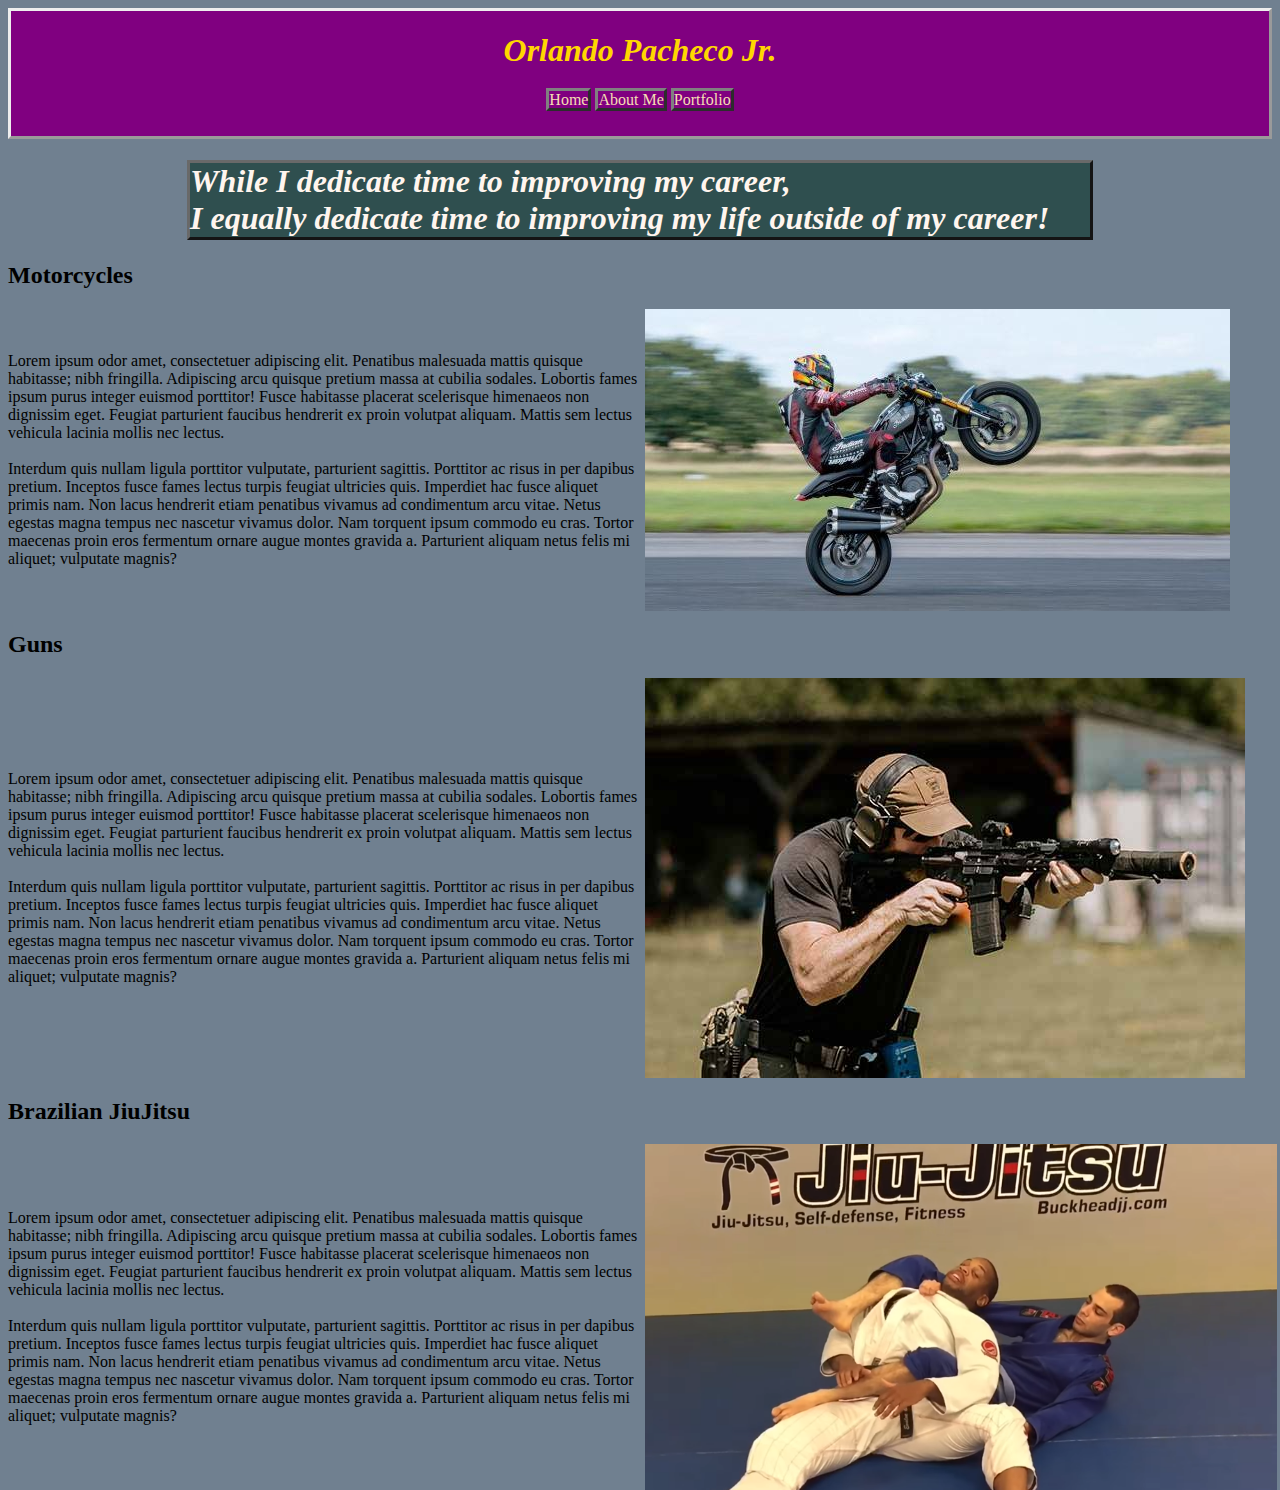
==== aboutme.html @ 05bc877a "initial setup" ====
<html>
  <head>
    <title>
    My Website
    </title>

    <header>
      <h1>Orlando Pacheco Jr.</h1>
        <div>
          <a href="file:///C:/Users/orlan/Desktop/CourseWork/personal-website/index.html">Home</a>
          <a href="file:///C:/Users/orlan/Desktop/CourseWork/personal-website/about.html">About Me</a>
          <a href="file:///C:/Users/orlan/Desktop/CourseWork/personal-website/portfolio.html">Portfolio</a>
        </div>
    </header>
    <link rel="stylesheet" href="./styles.css">
  </head>

  <body>
    <h1 style="border-style: outset; width: 900px; margin-left: auto; margin-right: auto; border-color: dimgrey; background-color:darkslategrey; color: seashell;">
    While I dedicate time to improving my career, <br>
    I equally dedicate time to improving my life outside of my career!
    </h1>
      <section style="height: auto;">
        <h2>Motorcycles</h2>
        <p style="display: grid; align-items: center; grid-template-columns: 1fr 1fr;">
          Lorem ipsum odor amet, consectetuer adipiscing elit. Penatibus malesuada mattis quisque habitasse; nibh fringilla. 
          Adipiscing arcu quisque pretium massa at cubilia sodales. Lobortis fames ipsum purus integer euismod porttitor! 
          Fusce habitasse placerat scelerisque himenaeos non dignissim eget. Feugiat parturient faucibus hendrerit ex proin volutpat aliquam. 
          Mattis sem lectus vehicula lacinia mollis nec lectus. <br>
          <br>
          Interdum quis nullam ligula porttitor vulputate, parturient sagittis. Porttitor ac risus in per dapibus pretium. 
          Inceptos fusce fames lectus turpis feugiat ultricies quis. Imperdiet hac fusce aliquet primis nam. Non lacus hendrerit etiam penatibus 
          vivamus ad condimentum arcu vitae. Netus egestas magna tempus nec nascetur vivamus dolor. Nam torquent ipsum commodo eu cras. Tortor maecenas 
          proin eros fermentum ornare augue montes gravida a. Parturient aliquam netus felis mi aliquet; vulputate magnis? <br>
          <img style="max-width: 100%; max-height: 100%; padding-left: 5px;" src="./images/FTRwheelie.jpg"
          alt="Motorcycle">
      </section>
      
      <section style="height: auto;">
        <h2>Guns</h2>
        <p style="display: grid; align-items: center; grid-template-columns: 1fr 1fr;">
          Lorem ipsum odor amet, consectetuer adipiscing elit. Penatibus malesuada mattis quisque habitasse; nibh fringilla. 
          Adipiscing arcu quisque pretium massa at cubilia sodales. Lobortis fames ipsum purus integer euismod porttitor! 
          Fusce habitasse placerat scelerisque himenaeos non dignissim eget. Feugiat parturient faucibus hendrerit ex proin volutpat aliquam. 
          Mattis sem lectus vehicula lacinia mollis nec lectus. <br>
          <br>
          Interdum quis nullam ligula porttitor vulputate, parturient sagittis. Porttitor ac risus in per dapibus pretium. 
          Inceptos fusce fames lectus turpis feugiat ultricies quis. Imperdiet hac fusce aliquet primis nam. Non lacus hendrerit etiam penatibus 
          vivamus ad condimentum arcu vitae. Netus egestas magna tempus nec nascetur vivamus dolor. Nam torquent ipsum commodo eu cras. Tortor maecenas 
          proin eros fermentum ornare augue montes gravida a. Parturient aliquam netus felis mi aliquet; vulputate magnis? <br>
          <img src="./images/How+to+Train+With+Limited+Ammo.jpg" style="max-width: 100%; max-height: 100%; padding-left: 5px;"
          alt="Range Day">
      </section>

      <section style="height: auto;">
        <h2>Brazilian JiuJitsu</h2>
        <p style="display: grid; align-items: center; grid-template-columns: 1fr 1fr;">
          Lorem ipsum odor amet, consectetuer adipiscing elit. Penatibus malesuada mattis quisque habitasse; nibh fringilla. 
          Adipiscing arcu quisque pretium massa at cubilia sodales. Lobortis fames ipsum purus integer euismod porttitor! 
          Fusce habitasse placerat scelerisque himenaeos non dignissim eget. Feugiat parturient faucibus hendrerit ex proin volutpat aliquam. 
          Mattis sem lectus vehicula lacinia mollis nec lectus. <br>
          <br>
          Interdum quis nullam ligula porttitor vulputate, parturient sagittis. Porttitor ac risus in per dapibus pretium. 
          Inceptos fusce fames lectus turpis feugiat ultricies quis. Imperdiet hac fusce aliquet primis nam. Non lacus hendrerit etiam penatibus 
          vivamus ad condimentum arcu vitae. Netus egestas magna tempus nec nascetur vivamus dolor. Nam torquent ipsum commodo eu cras. Tortor maecenas 
          proin eros fermentum ornare augue montes gravida a. Parturient aliquam netus felis mi aliquet; vulputate magnis? <br>
          <img src="./images/bowandarrow.png" style="max-height: 100%; max-width: 100%; padding-left: 5px;"
          alt="BJJ Bow and Arrow">
      </section>

  </body>

</html>
---- styles.css ----
body{
  background-color: slategray;
  height: 100vh;
}

header{
  display: flex;
  flex-direction: column;
  align-items: center;
  background-color: purple; border-style: outset;
  height: 125px;
}

h1{
  color: gold;
  font-style: oblique;
}

a{
  border-style: outset; background-color: purple;
  color: wheat; border-color: gray;
  text-decoration: none;
}
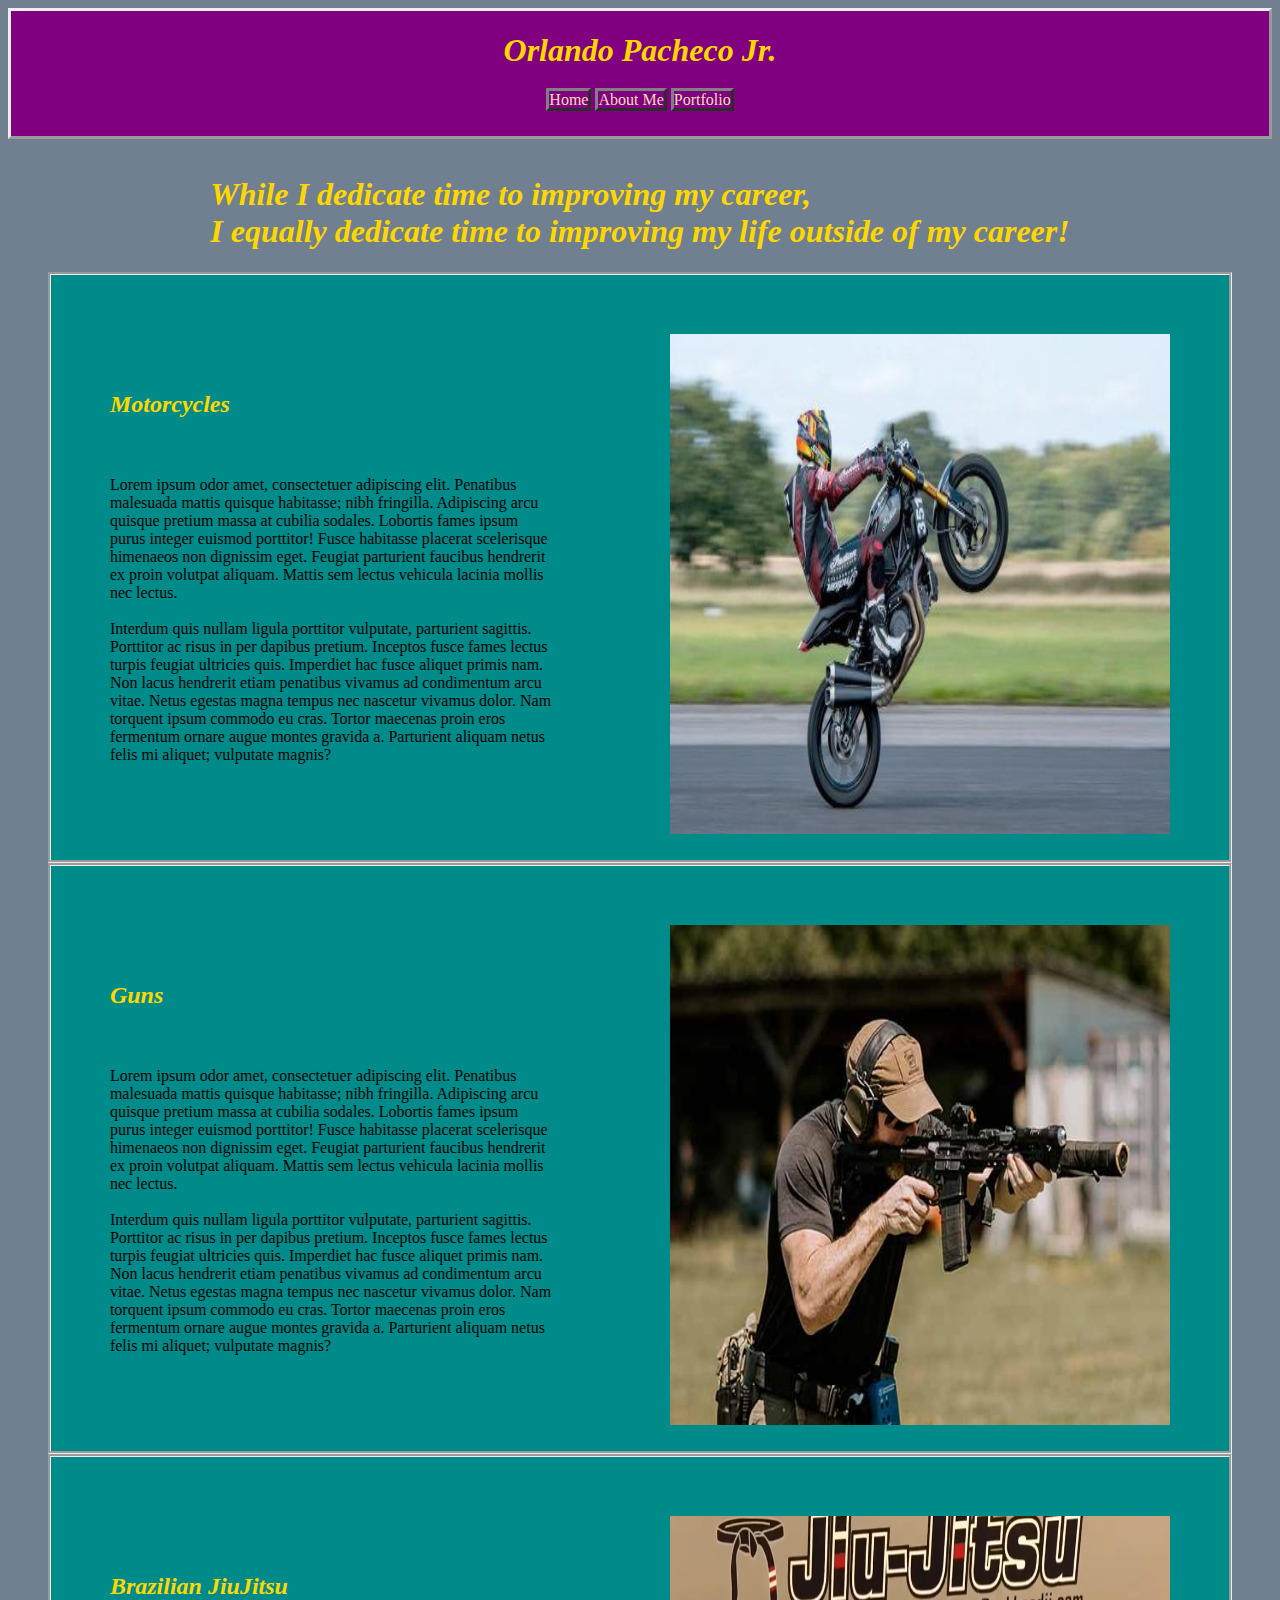
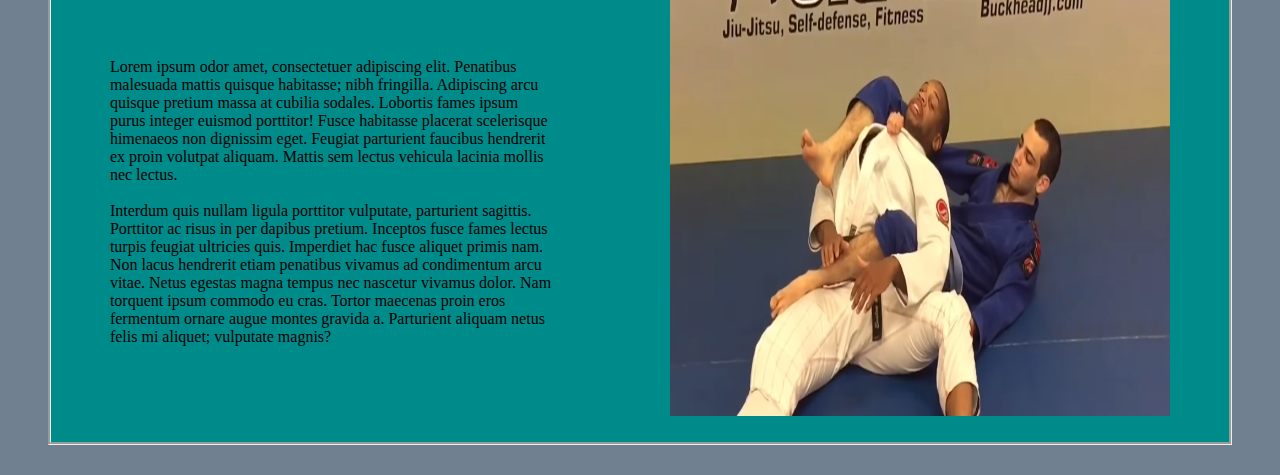
==== commit 4dd193d1: "adjust styling" ====
--- a/aboutme.html
+++ b/aboutme.html
@@ -15,14 +15,14 @@
     <link rel="stylesheet" href="./styles.css">
   </head>
 
-  <body>
-    <h1 style="border-style: outset; width: 900px; margin-left: auto; margin-right: auto; border-color: dimgrey; background-color:darkslategrey; color: seashell;">
-    While I dedicate time to improving my career, <br>
+  <blockquote>
+    <h1>While I dedicate time to improving my career, <br>
     I equally dedicate time to improving my life outside of my career!
     </h1>
-      <section style="height: auto;">
-        <h2>Motorcycles</h2>
-        <p style="display: grid; align-items: center; grid-template-columns: 1fr 1fr;">
+      <section>
+        
+        <main>
+          <h2>Motorcycles</h2>
           Lorem ipsum odor amet, consectetuer adipiscing elit. Penatibus malesuada mattis quisque habitasse; nibh fringilla. 
           Adipiscing arcu quisque pretium massa at cubilia sodales. Lobortis fames ipsum purus integer euismod porttitor! 
           Fusce habitasse placerat scelerisque himenaeos non dignissim eget. Feugiat parturient faucibus hendrerit ex proin volutpat aliquam. 
@@ -32,13 +32,15 @@
           Inceptos fusce fames lectus turpis feugiat ultricies quis. Imperdiet hac fusce aliquet primis nam. Non lacus hendrerit etiam penatibus 
           vivamus ad condimentum arcu vitae. Netus egestas magna tempus nec nascetur vivamus dolor. Nam torquent ipsum commodo eu cras. Tortor maecenas 
           proin eros fermentum ornare augue montes gravida a. Parturient aliquam netus felis mi aliquet; vulputate magnis? <br>
-          <img style="max-width: 100%; max-height: 100%; padding-left: 5px;" src="./images/FTRwheelie.jpg"
+        </main>  
+        
+          <img src="./images/FTRwheelie.jpg" height="500px" width="500px"
           alt="Motorcycle">
       </section>
       
-      <section style="height: auto;">
-        <h2>Guns</h2>
-        <p style="display: grid; align-items: center; grid-template-columns: 1fr 1fr;">
+      <section>
+        <main>
+          <h2>Guns</h2>
           Lorem ipsum odor amet, consectetuer adipiscing elit. Penatibus malesuada mattis quisque habitasse; nibh fringilla. 
           Adipiscing arcu quisque pretium massa at cubilia sodales. Lobortis fames ipsum purus integer euismod porttitor! 
           Fusce habitasse placerat scelerisque himenaeos non dignissim eget. Feugiat parturient faucibus hendrerit ex proin volutpat aliquam. 
@@ -48,13 +50,15 @@
           Inceptos fusce fames lectus turpis feugiat ultricies quis. Imperdiet hac fusce aliquet primis nam. Non lacus hendrerit etiam penatibus 
           vivamus ad condimentum arcu vitae. Netus egestas magna tempus nec nascetur vivamus dolor. Nam torquent ipsum commodo eu cras. Tortor maecenas 
           proin eros fermentum ornare augue montes gravida a. Parturient aliquam netus felis mi aliquet; vulputate magnis? <br>
-          <img src="./images/How+to+Train+With+Limited+Ammo.jpg" style="max-width: 100%; max-height: 100%; padding-left: 5px;"
+        </main>
+        
+          <img src="./images/How+to+Train+With+Limited+Ammo.jpg" height="500px" width="500px"
           alt="Range Day">
       </section>
 
-      <section style="height: auto;">
-        <h2>Brazilian JiuJitsu</h2>
-        <p style="display: grid; align-items: center; grid-template-columns: 1fr 1fr;">
+      <section>
+        <main>
+          <h2>Brazilian JiuJitsu</h2>
           Lorem ipsum odor amet, consectetuer adipiscing elit. Penatibus malesuada mattis quisque habitasse; nibh fringilla. 
           Adipiscing arcu quisque pretium massa at cubilia sodales. Lobortis fames ipsum purus integer euismod porttitor! 
           Fusce habitasse placerat scelerisque himenaeos non dignissim eget. Feugiat parturient faucibus hendrerit ex proin volutpat aliquam. 
@@ -64,10 +68,12 @@
           Inceptos fusce fames lectus turpis feugiat ultricies quis. Imperdiet hac fusce aliquet primis nam. Non lacus hendrerit etiam penatibus 
           vivamus ad condimentum arcu vitae. Netus egestas magna tempus nec nascetur vivamus dolor. Nam torquent ipsum commodo eu cras. Tortor maecenas 
           proin eros fermentum ornare augue montes gravida a. Parturient aliquam netus felis mi aliquet; vulputate magnis? <br>
-          <img src="./images/bowandarrow.png" style="max-height: 100%; max-width: 100%; padding-left: 5px;"
+        </main>
+        
+          <img src="./images/bowandarrow.png" height="500px" width="500px"
           alt="BJJ Bow and Arrow">
       </section>
 
-  </body>
+  </blockquote>
 
 </html>--- a/styles.css
+++ b/styles.css
@@ -1,6 +1,5 @@
 body{
   background-color: slategray;
-  height: 100vh;
 }
 
 header{
@@ -11,7 +10,7 @@
   height: 125px;
 }
 
-h1{
+h1, h2{
   color: gold;
   font-style: oblique;
 }
@@ -20,4 +19,37 @@
   border-style: outset; background-color: purple;
   color: wheat; border-color: gray;
   text-decoration: none;
+}
+
+blockquote{
+  display: flex;
+  flex-direction: column;
+  align-items: center;
+  height: 70vh;
+}
+
+section{
+  display: flex;
+  background-color: darkcyan;
+  height: 65vh;
+  width: auto;
+  border-style: groove;
+}
+
+main{
+  display: flex; flex-direction: column;
+  justify-content: space-evenly;
+  padding: 5%;
+}
+
+img{
+  padding: 5%;
+  max-height: auto;
+  max-width: auto;
+}
+
+@media (min-width:300px) and (max-width: 1200px) {
+  body{ background-color: black;} 
+  section{width: auto; height: auto;}
+  main{width: auto;height: fit-content;}
 }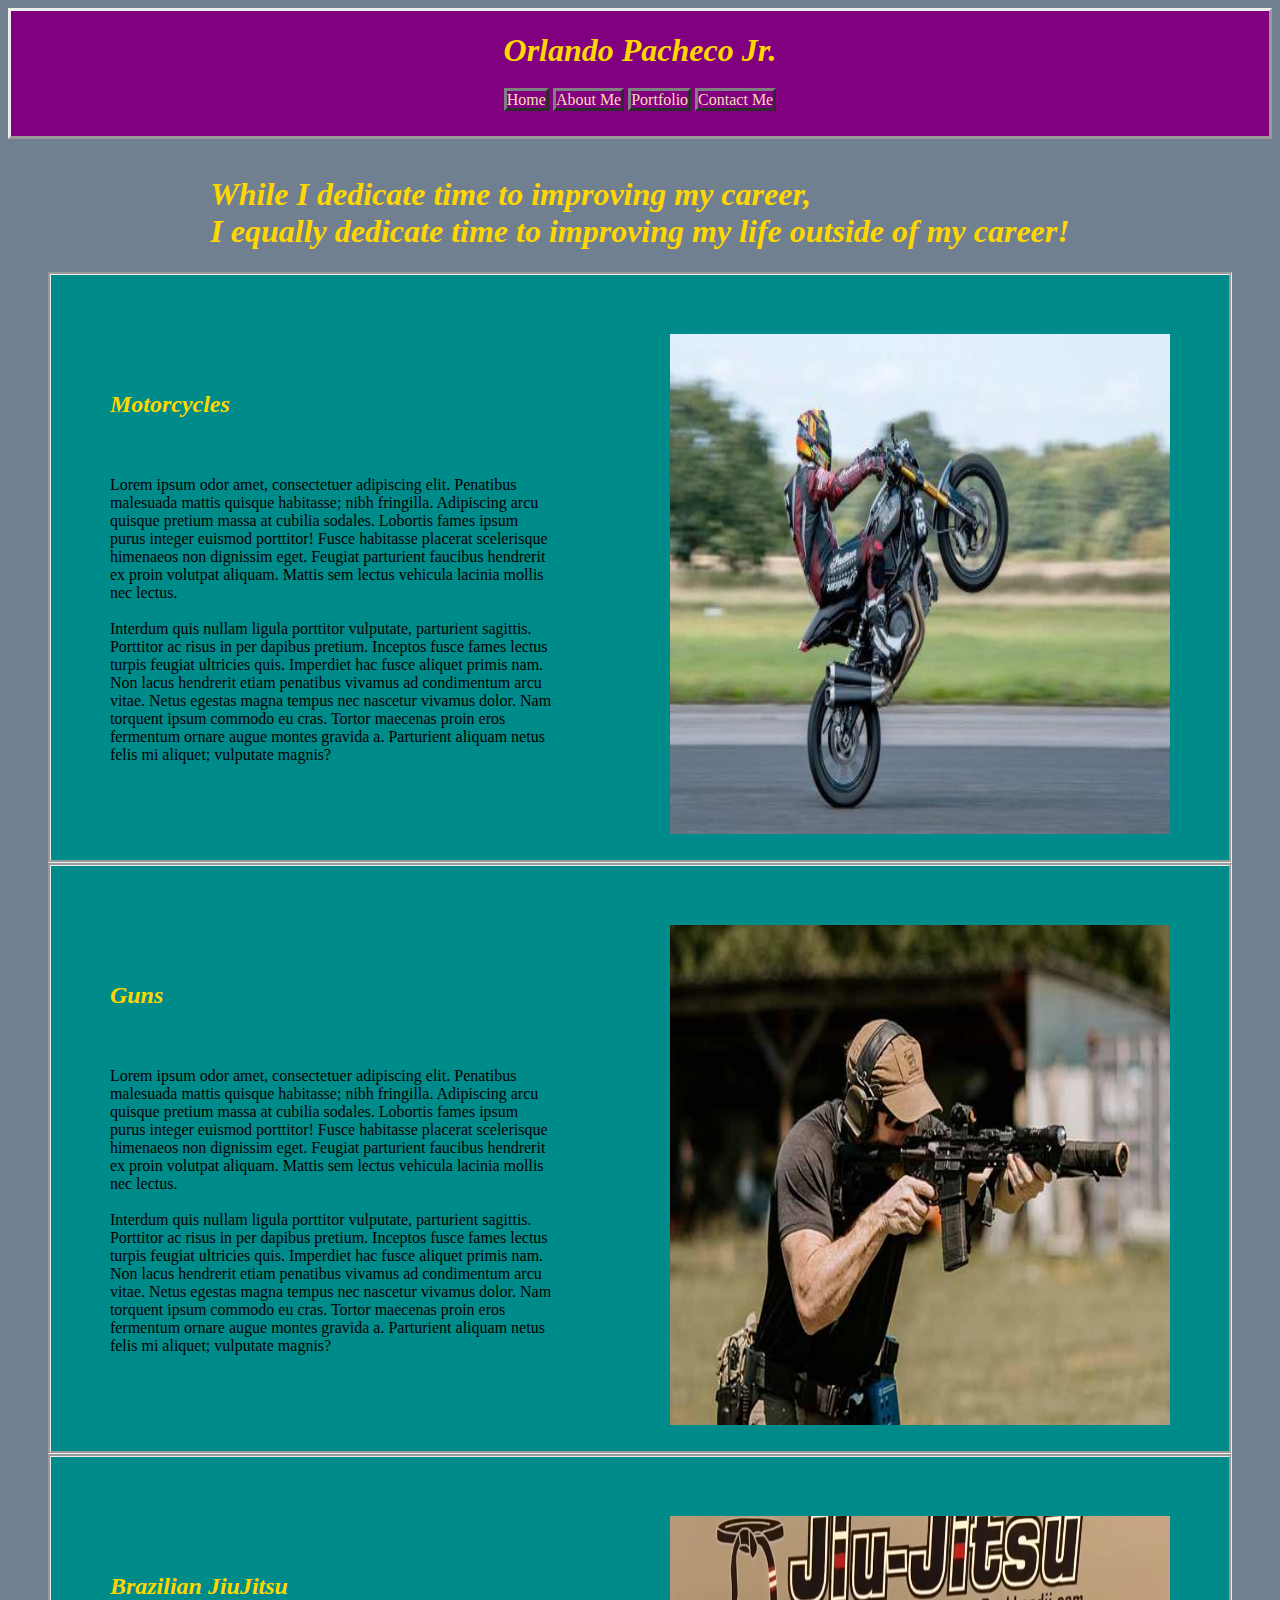
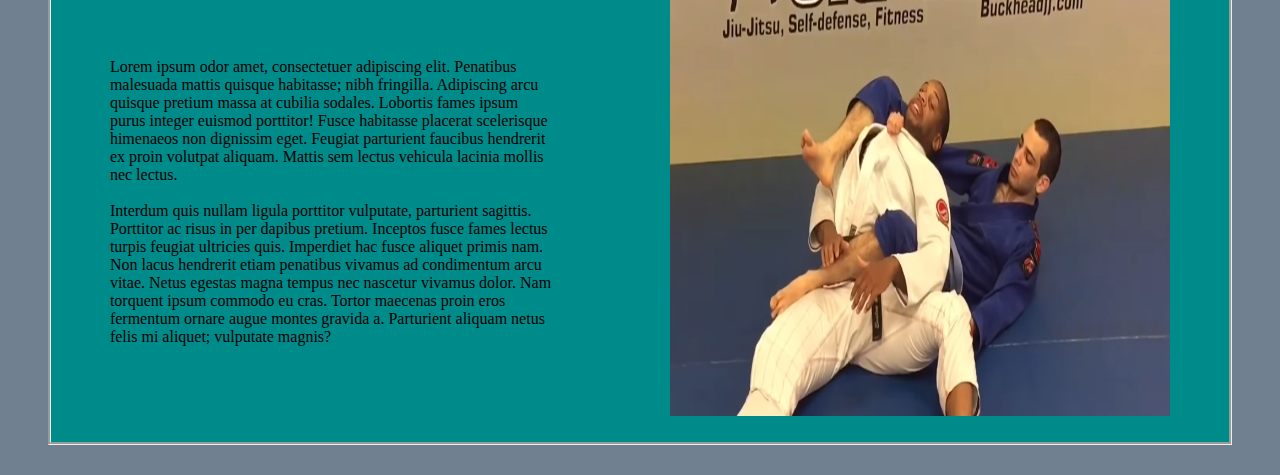
==== commit 9df91b41: "add contact page and adjustments" ====
--- a/aboutme.html
+++ b/aboutme.html
@@ -7,73 +7,76 @@
     <header>
       <h1>Orlando Pacheco Jr.</h1>
         <div>
-          <a href="file:///C:/Users/orlan/Desktop/CourseWork/personal-website/index.html">Home</a>
-          <a href="file:///C:/Users/orlan/Desktop/CourseWork/personal-website/about.html">About Me</a>
-          <a href="file:///C:/Users/orlan/Desktop/CourseWork/personal-website/portfolio.html">Portfolio</a>
+          <a href="file:///C:/Users/orlan/Desktop/CourseWork/pwpt2/index.html">Home</a>
+          <a href="file:///C:/Users/orlan/Desktop/CourseWork/pwpt2/aboutme.html">About Me</a>
+          <a href="file:///C:/Users/orlan/Desktop/CourseWork/pwpt2/project.html">Portfolio</a>
+          <a href="file:///C:/Users/orlan/Desktop/CourseWork/pwpt2/contact.html">Contact Me</a>
         </div>
     </header>
     <link rel="stylesheet" href="./styles.css">
   </head>
 
-  <blockquote>
-    <h1>While I dedicate time to improving my career, <br>
-    I equally dedicate time to improving my life outside of my career!
-    </h1>
-      <section>
+  <body>
+    <blockquote>
+      <h1>While I dedicate time to improving my career, <br>
+      I equally dedicate time to improving my life outside of my career!
+      </h1>
+        <section>
+          
+          <main>
+            <h2>Motorcycles</h2>
+            Lorem ipsum odor amet, consectetuer adipiscing elit. Penatibus malesuada mattis quisque habitasse; nibh fringilla. 
+            Adipiscing arcu quisque pretium massa at cubilia sodales. Lobortis fames ipsum purus integer euismod porttitor! 
+            Fusce habitasse placerat scelerisque himenaeos non dignissim eget. Feugiat parturient faucibus hendrerit ex proin volutpat aliquam. 
+            Mattis sem lectus vehicula lacinia mollis nec lectus. <br>
+            <br>
+            Interdum quis nullam ligula porttitor vulputate, parturient sagittis. Porttitor ac risus in per dapibus pretium. 
+            Inceptos fusce fames lectus turpis feugiat ultricies quis. Imperdiet hac fusce aliquet primis nam. Non lacus hendrerit etiam penatibus 
+            vivamus ad condimentum arcu vitae. Netus egestas magna tempus nec nascetur vivamus dolor. Nam torquent ipsum commodo eu cras. Tortor maecenas 
+            proin eros fermentum ornare augue montes gravida a. Parturient aliquam netus felis mi aliquet; vulputate magnis? <br>
+          </main>  
+          
+            <img src="./images/FTRwheelie.jpg" height="500px" width="500px"
+            alt="Motorcycle">
+        </section>
         
-        <main>
-          <h2>Motorcycles</h2>
-          Lorem ipsum odor amet, consectetuer adipiscing elit. Penatibus malesuada mattis quisque habitasse; nibh fringilla. 
-          Adipiscing arcu quisque pretium massa at cubilia sodales. Lobortis fames ipsum purus integer euismod porttitor! 
-          Fusce habitasse placerat scelerisque himenaeos non dignissim eget. Feugiat parturient faucibus hendrerit ex proin volutpat aliquam. 
-          Mattis sem lectus vehicula lacinia mollis nec lectus. <br>
-          <br>
-          Interdum quis nullam ligula porttitor vulputate, parturient sagittis. Porttitor ac risus in per dapibus pretium. 
-          Inceptos fusce fames lectus turpis feugiat ultricies quis. Imperdiet hac fusce aliquet primis nam. Non lacus hendrerit etiam penatibus 
-          vivamus ad condimentum arcu vitae. Netus egestas magna tempus nec nascetur vivamus dolor. Nam torquent ipsum commodo eu cras. Tortor maecenas 
-          proin eros fermentum ornare augue montes gravida a. Parturient aliquam netus felis mi aliquet; vulputate magnis? <br>
-        </main>  
-        
-          <img src="./images/FTRwheelie.jpg" height="500px" width="500px"
-          alt="Motorcycle">
-      </section>
-      
-      <section>
-        <main>
-          <h2>Guns</h2>
-          Lorem ipsum odor amet, consectetuer adipiscing elit. Penatibus malesuada mattis quisque habitasse; nibh fringilla. 
-          Adipiscing arcu quisque pretium massa at cubilia sodales. Lobortis fames ipsum purus integer euismod porttitor! 
-          Fusce habitasse placerat scelerisque himenaeos non dignissim eget. Feugiat parturient faucibus hendrerit ex proin volutpat aliquam. 
-          Mattis sem lectus vehicula lacinia mollis nec lectus. <br>
-          <br>
-          Interdum quis nullam ligula porttitor vulputate, parturient sagittis. Porttitor ac risus in per dapibus pretium. 
-          Inceptos fusce fames lectus turpis feugiat ultricies quis. Imperdiet hac fusce aliquet primis nam. Non lacus hendrerit etiam penatibus 
-          vivamus ad condimentum arcu vitae. Netus egestas magna tempus nec nascetur vivamus dolor. Nam torquent ipsum commodo eu cras. Tortor maecenas 
-          proin eros fermentum ornare augue montes gravida a. Parturient aliquam netus felis mi aliquet; vulputate magnis? <br>
-        </main>
-        
-          <img src="./images/How+to+Train+With+Limited+Ammo.jpg" height="500px" width="500px"
-          alt="Range Day">
-      </section>
+        <section>
+          <main>
+            <h2>Guns</h2>
+            Lorem ipsum odor amet, consectetuer adipiscing elit. Penatibus malesuada mattis quisque habitasse; nibh fringilla. 
+            Adipiscing arcu quisque pretium massa at cubilia sodales. Lobortis fames ipsum purus integer euismod porttitor! 
+            Fusce habitasse placerat scelerisque himenaeos non dignissim eget. Feugiat parturient faucibus hendrerit ex proin volutpat aliquam. 
+            Mattis sem lectus vehicula lacinia mollis nec lectus. <br>
+            <br>
+            Interdum quis nullam ligula porttitor vulputate, parturient sagittis. Porttitor ac risus in per dapibus pretium. 
+            Inceptos fusce fames lectus turpis feugiat ultricies quis. Imperdiet hac fusce aliquet primis nam. Non lacus hendrerit etiam penatibus 
+            vivamus ad condimentum arcu vitae. Netus egestas magna tempus nec nascetur vivamus dolor. Nam torquent ipsum commodo eu cras. Tortor maecenas 
+            proin eros fermentum ornare augue montes gravida a. Parturient aliquam netus felis mi aliquet; vulputate magnis? <br>
+          </main>
+          
+            <img src="./images/How+to+Train+With+Limited+Ammo.jpg" height="500px" width="500px"
+            alt="Range Day">
+        </section>
 
-      <section>
-        <main>
-          <h2>Brazilian JiuJitsu</h2>
-          Lorem ipsum odor amet, consectetuer adipiscing elit. Penatibus malesuada mattis quisque habitasse; nibh fringilla. 
-          Adipiscing arcu quisque pretium massa at cubilia sodales. Lobortis fames ipsum purus integer euismod porttitor! 
-          Fusce habitasse placerat scelerisque himenaeos non dignissim eget. Feugiat parturient faucibus hendrerit ex proin volutpat aliquam. 
-          Mattis sem lectus vehicula lacinia mollis nec lectus. <br>
-          <br>
-          Interdum quis nullam ligula porttitor vulputate, parturient sagittis. Porttitor ac risus in per dapibus pretium. 
-          Inceptos fusce fames lectus turpis feugiat ultricies quis. Imperdiet hac fusce aliquet primis nam. Non lacus hendrerit etiam penatibus 
-          vivamus ad condimentum arcu vitae. Netus egestas magna tempus nec nascetur vivamus dolor. Nam torquent ipsum commodo eu cras. Tortor maecenas 
-          proin eros fermentum ornare augue montes gravida a. Parturient aliquam netus felis mi aliquet; vulputate magnis? <br>
-        </main>
-        
-          <img src="./images/bowandarrow.png" height="500px" width="500px"
-          alt="BJJ Bow and Arrow">
-      </section>
+        <section>
+          <main>
+            <h2>Brazilian JiuJitsu</h2>
+            Lorem ipsum odor amet, consectetuer adipiscing elit. Penatibus malesuada mattis quisque habitasse; nibh fringilla. 
+            Adipiscing arcu quisque pretium massa at cubilia sodales. Lobortis fames ipsum purus integer euismod porttitor! 
+            Fusce habitasse placerat scelerisque himenaeos non dignissim eget. Feugiat parturient faucibus hendrerit ex proin volutpat aliquam. 
+            Mattis sem lectus vehicula lacinia mollis nec lectus. <br>
+            <br>
+            Interdum quis nullam ligula porttitor vulputate, parturient sagittis. Porttitor ac risus in per dapibus pretium. 
+            Inceptos fusce fames lectus turpis feugiat ultricies quis. Imperdiet hac fusce aliquet primis nam. Non lacus hendrerit etiam penatibus 
+            vivamus ad condimentum arcu vitae. Netus egestas magna tempus nec nascetur vivamus dolor. Nam torquent ipsum commodo eu cras. Tortor maecenas 
+            proin eros fermentum ornare augue montes gravida a. Parturient aliquam netus felis mi aliquet; vulputate magnis? <br>
+          </main>
+          
+            <img src="./images/bowandarrow.png" height="500px" width="500px"
+            alt="BJJ Bow and Arrow">
+        </section>
 
-  </blockquote>
+    </blockquote>
+  </body>
 
 </html>--- a/styles.css
+++ b/styles.css
@@ -48,6 +48,13 @@
   max-width: auto;
 }
 
+form{
+  display: flex;
+  flex-direction: column;
+  align-items: center;
+  gap: 10px; padding-top: 30vh;
+  }
+
 @media (min-width:300px) and (max-width: 1200px) {
   body{ background-color: black;} 
   section{width: auto; height: auto;}
